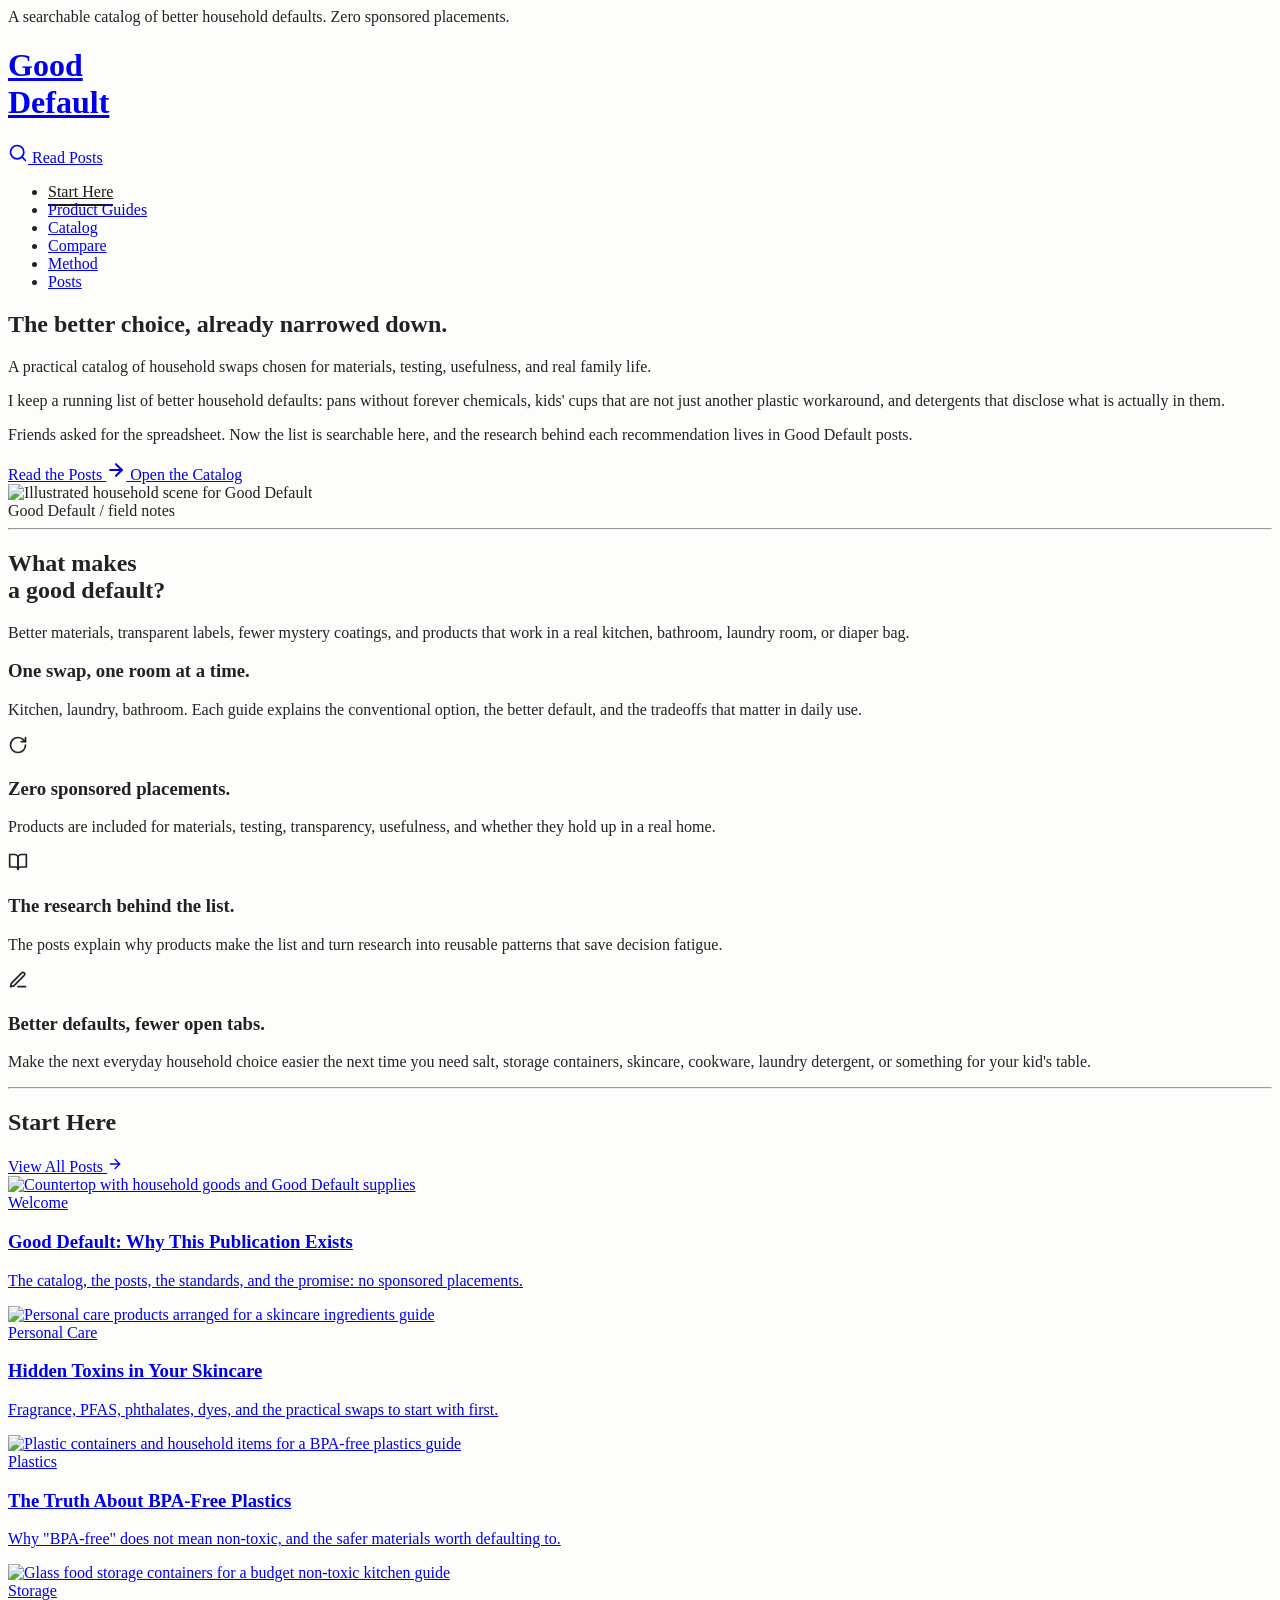
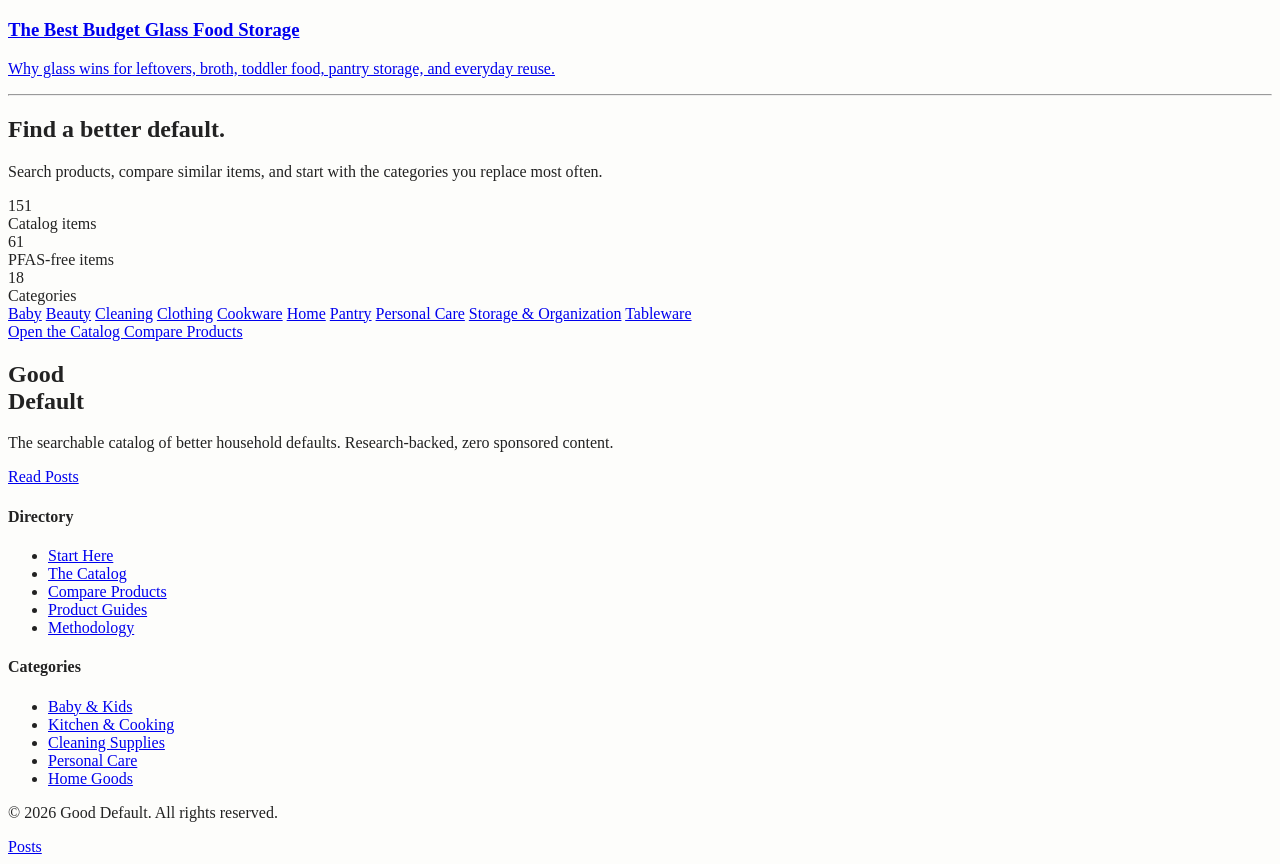
==== layouts/index.html @ 3088a6aa "Migrate Good Default to Hugo" ====
<!doctype html>
<html lang="en" class="scroll-smooth">
  <head>
    <meta charset="utf-8">
    <meta name="viewport" content="width=device-width, initial-scale=1">
    <title>Good Default | Better Household Defaults</title>
    <meta
      name="description"
      content="Good Default is a searchable catalog and posts for better household defaults: safer swaps, practical research, and zero sponsored placements."
    >
    <meta property="og:title" content="Good Default">
    <meta
      property="og:description"
      content="Better household defaults for families who want safer swaps without the panic spiral."
    >
    <meta property="og:type" content="website">
    <meta property="og:image" content="/assets/gooddefault.png">
    <link rel="icon" href="/assets/good-default-logo.png">
    <script src="https://cdn.tailwindcss.com/3.4.17"></script>
    <link rel="preconnect" href="https://fonts.googleapis.com">
    <link rel="preconnect" href="https://fonts.gstatic.com" crossorigin>
    <link
      href="https://fonts.googleapis.com/css2?family=Fraunces:opsz,wght@9..144,400;9..144,700;9..144,900&family=Inter:wght@400;500;600;700;800;900&display=swap"
      rel="stylesheet"
    >
    <link rel="stylesheet" href="/dark-mode.css">
    <!-- Privacy-friendly analytics by Plausible -->
    <script async src="https://plausible.io/js/pa-6VzYHY6KNdTQPoQIRQwuo.js"></script>
    <script>
      window.plausible=window.plausible||function(){(plausible.q=plausible.q||[]).push(arguments)},plausible.init=plausible.init||function(i){plausible.o=i||{}};
      plausible.init()
    </script>
    <script>
      tailwind.config = {
        theme: {
          extend: {
            fontFamily: {
              serif: ["Fraunces", "serif"],
              sans: ["Inter", "sans-serif"]
            },
            colors: {
              brand: {
                bg: "#FDFDFB",
                ink: "#222222",
                muted: "#78716c"
              }
            }
          }
        }
      };
    </script>
    <style>
      body {
        background-color: #fdfdfb;
        color: #222222;
      }

      .painterly-filter {
        filter: sepia(10%) saturate(115%) contrast(103%) brightness(0.98);
      }

      .no-scrollbar::-webkit-scrollbar {
        display: none;
      }

      .no-scrollbar {
        -ms-overflow-style: none;
        scrollbar-width: none;
      }

      .section-anchor {
        scroll-margin-top: 5.75rem;
      }

      .nav-link-active {
        border-bottom: 2px solid #1c1917;
        color: #1c1917;
        padding-bottom: 0.25rem;
      }
    </style>
    <script type="application/ld+json">
      {
        "@context": "https://schema.org",
        "@type": "WebSite",
        "name": "Good Default",
        "url": "https://gooddefault.com/",
        "description": "Better household defaults for families who want safer swaps without the panic spiral.",
        "publisher": {
          "@type": "Organization",
          "name": "Good Default",
          "url": "https://gooddefault.com/"
        }
      }
    </script>
  </head>
  <body class="font-sans antialiased flex flex-col min-h-screen selection:bg-stone-200 selection:text-stone-900">
    <div class="bg-stone-900 text-stone-100 text-xs py-2 px-6 text-center tracking-widest uppercase font-semibold">
      A searchable catalog of better household defaults. Zero sponsored placements.
    </div>

    <header class="px-6 md:px-12 py-8 border-b-4 border-stone-900 flex flex-col md:flex-row justify-between items-center md:items-end gap-6 bg-brand-bg relative z-20">
      <a href="/" class="block text-center md:text-left group">
        <h1 class="font-serif font-black text-4xl md:text-5xl uppercase tracking-tighter leading-[0.85] text-stone-900 group-hover:text-stone-700 transition-colors">
          Good<br>Default
        </h1>
      </a>
      <div class="flex items-center gap-4">
        <a
          href="/catalog/"
          aria-label="Open catalog"
          class="w-10 h-10 rounded-full border border-stone-300 flex items-center justify-center text-stone-900 hover:bg-stone-100 transition-colors"
        >
          <svg xmlns="http://www.w3.org/2000/svg" width="20" height="20" viewBox="0 0 24 24" fill="none" stroke="currentColor" stroke-width="2" stroke-linecap="round" stroke-linejoin="round" aria-hidden="true"><circle cx="11" cy="11" r="8"></circle><path d="m21 21-4.3-4.3"></path></svg>
        </a>
        <a
          href="/p/"
          class="bg-stone-900 text-stone-50 px-6 py-2.5 rounded-full text-sm font-bold tracking-wide hover:bg-stone-700 transition-colors"
        >
          Read Posts
        </a>
      </div>
    </header>

    <nav class="border-b border-stone-200 bg-brand-bg sticky top-0 z-10">
      <ul class="flex items-center gap-8 overflow-x-auto no-scrollbar px-6 md:px-12 py-4 text-xs md:text-sm font-bold uppercase tracking-widest text-stone-500 whitespace-nowrap max-w-[1600px] mx-auto">
        <li><a href="#start" data-nav-section="start" aria-current="true" class="nav-link-active hover:text-stone-900 transition-colors">Start Here</a></li>
        <li><a href="#guides" data-nav-section="guides" class="hover:text-stone-900 transition-colors">Product Guides</a></li>
        <li><a href="/catalog/" class="hover:text-stone-900 transition-colors">Catalog</a></li>
        <li><a href="/compare/" class="hover:text-stone-900 transition-colors">Compare</a></li>
        <li><a href="#method" data-nav-section="method" class="hover:text-stone-900 transition-colors">Method</a></li>
        <li><a href="/p/" class="hover:text-stone-900 transition-colors">Posts</a></li>
      </ul>
    </nav>

    <main class="flex-grow w-full max-w-[1600px] mx-auto px-6 md:px-12 py-12 md:py-20">
      <article id="start" class="section-anchor grid grid-cols-1 lg:grid-cols-12 gap-12 lg:gap-20 items-start">
        <div class="lg:col-span-6 flex flex-col justify-center">
          <h2 class="font-serif font-black text-6xl md:text-[5.5rem] leading-[0.9] tracking-tighter text-stone-900 mb-8 break-words">
            The better choice, already narrowed down.
          </h2>

          <p class="text-2xl md:text-3xl font-bold text-stone-500 mb-8 leading-[1.3] max-w-2xl">
            A practical catalog of household swaps chosen for materials, testing, usefulness, and real family life.
          </p>

          <div class="prose prose-lg text-stone-800 leading-relaxed max-w-2xl text-[1.1rem]">
            <p class="mb-6">
              I keep a running list of better household defaults: pans without forever chemicals, kids' cups that are not just another plastic workaround, and detergents that disclose what is actually in them.
            </p>
            <p class="mb-6">
              Friends asked for the spreadsheet. Now the list is searchable here, and the research behind each recommendation lives in Good Default posts.
            </p>
          </div>

          <div class="mt-10 flex flex-col sm:flex-row gap-3">
            <a href="/p/" class="bg-stone-900 text-white px-8 py-4 rounded-full font-bold text-lg hover:bg-stone-800 transition-colors inline-flex items-center justify-center gap-3">
              Read the Posts
              <svg xmlns="http://www.w3.org/2000/svg" width="20" height="20" viewBox="0 0 24 24" fill="none" stroke="currentColor" stroke-width="2.5" stroke-linecap="round" stroke-linejoin="round" aria-hidden="true"><path d="M5 12h14"></path><path d="m12 5 7 7-7 7"></path></svg>
            </a>
            <a href="/catalog/" class="bg-white text-stone-900 border-2 border-stone-900 px-8 py-4 rounded-full font-bold text-lg hover:bg-stone-100 transition-colors inline-flex items-center justify-center">
              Open the Catalog
            </a>
          </div>
        </div>

        <div class="lg:col-span-6 mt-12 lg:mt-0 relative group">
          <div class="absolute inset-0 bg-[#e3ded8] transform translate-x-4 translate-y-4 rounded-sm -z-10 group-hover:translate-x-6 group-hover:translate-y-6 transition-transform duration-300"></div>
          <div class="relative w-full aspect-[4/3] lg:aspect-auto lg:h-[750px] border-[3px] border-stone-900 rounded-sm overflow-hidden bg-stone-100">
            <img src="/assets/gooddefault.png" alt="Illustrated household scene for Good Default" class="w-full h-full object-cover object-center painterly-filter transition-transform duration-700 group-hover:scale-105">
            <div class="absolute inset-0 bg-orange-900/5 mix-blend-multiply pointer-events-none"></div>
          </div>
          <div class="mt-4 text-right">
            <span class="text-xs font-bold text-stone-400 uppercase tracking-widest">Good Default / field notes</span>
          </div>
        </div>
      </article>

      <hr class="border-t-4 border-stone-900 my-24">

      <section id="method" class="section-anchor grid grid-cols-1 lg:grid-cols-12 gap-12 lg:gap-20">
        <div class="lg:col-span-4">
          <div class="sticky top-24">
            <h2 class="font-serif font-black text-5xl md:text-6xl lg:text-[4.5rem] leading-[0.9] tracking-tighter text-stone-900">
              What makes<br>a good default?
            </h2>
            <p class="mt-6 text-stone-500 font-medium text-lg leading-relaxed max-w-sm">
              Better materials, transparent labels, fewer mystery coatings, and products that work in a real kitchen, bathroom, laundry room, or diaper bag.
            </p>
          </div>
        </div>

        <div class="lg:col-span-8">
          <div class="mb-16 border-t-2 border-stone-900 pt-6">
            <h3 class="font-serif font-black text-3xl mb-4 text-stone-900">One swap, one room at a time.</h3>
            <p class="text-xl text-stone-700 leading-relaxed max-w-3xl">
              Kitchen, laundry, bathroom. Each guide explains the conventional option, the better default, and the tradeoffs that matter in daily use.
            </p>
          </div>

          <div class="grid grid-cols-1 md:grid-cols-2 gap-x-12 gap-y-16">
            <div class="border-t border-stone-300 pt-6">
              <div class="w-10 h-10 bg-stone-100 rounded-full flex items-center justify-center mb-6">
                <svg xmlns="http://www.w3.org/2000/svg" width="20" height="20" viewBox="0 0 24 24" fill="none" stroke="currentColor" stroke-width="2" stroke-linecap="round" stroke-linejoin="round" class="text-stone-700" aria-hidden="true"><path d="M21 12a9 9 0 1 1-9-9c2.52 0 4.93 1 6.74 2.74L21 8"></path><path d="M21 3v5h-5"></path></svg>
              </div>
              <h3 class="font-serif font-black text-2xl mb-3 text-stone-900">Zero sponsored placements.</h3>
              <p class="text-stone-600 leading-relaxed text-lg">
                Products are included for materials, testing, transparency, usefulness, and whether they hold up in a real home.
              </p>
            </div>

            <div class="border-t border-stone-300 pt-6">
              <div class="w-10 h-10 bg-stone-100 rounded-full flex items-center justify-center mb-6">
                <svg xmlns="http://www.w3.org/2000/svg" width="20" height="20" viewBox="0 0 24 24" fill="none" stroke="currentColor" stroke-width="2" stroke-linecap="round" stroke-linejoin="round" class="text-stone-700" aria-hidden="true"><path d="M2 3h6a4 4 0 0 1 4 4v14a3 3 0 0 0-3-3H2z"></path><path d="M22 3h-6a4 4 0 0 0-4 4v14a3 3 0 0 1 3-3h7z"></path></svg>
              </div>
              <h3 class="font-serif font-black text-2xl mb-3 text-stone-900">The research behind the list.</h3>
              <p class="text-stone-600 leading-relaxed text-lg">
                The posts explain why products make the list and turn research into reusable patterns that save decision fatigue.
              </p>
            </div>

            <div class="border-t border-stone-300 pt-6 md:col-span-2">
              <div class="w-10 h-10 bg-stone-100 rounded-full flex items-center justify-center mb-6">
                <svg xmlns="http://www.w3.org/2000/svg" width="20" height="20" viewBox="0 0 24 24" fill="none" stroke="currentColor" stroke-width="2" stroke-linecap="round" stroke-linejoin="round" class="text-stone-700" aria-hidden="true"><path d="M12 20h9"></path><path d="M16.5 3.5a2.12 2.12 0 0 1 3 3L7 19l-4 1 1-4 Z"></path></svg>
              </div>
              <h3 class="font-serif font-black text-2xl mb-3 text-stone-900">Better defaults, fewer open tabs.</h3>
              <p class="text-stone-600 leading-relaxed text-lg max-w-3xl">
                Make the next everyday household choice easier the next time you need salt, storage containers, skincare, cookware, laundry detergent, or something for your kid's table.
              </p>
            </div>
          </div>
        </div>
      </section>

      <hr class="border-t-2 border-stone-200 my-24">

      <section id="guides" class="section-anchor">
        <div class="flex flex-col md:flex-row md:justify-between md:items-end gap-6 mb-12 pb-4 border-b-4 border-stone-900">
          <h2 class="font-serif font-black text-4xl md:text-5xl text-stone-900 tracking-tighter">Start Here</h2>
          <a href="/p/" class="font-bold text-sm uppercase tracking-widest text-stone-500 hover:text-stone-900 transition-colors flex items-center gap-1 pb-1">
            View All Posts <svg xmlns="http://www.w3.org/2000/svg" width="16" height="16" viewBox="0 0 24 24" fill="none" stroke="currentColor" stroke-width="2" stroke-linecap="round" stroke-linejoin="round" aria-hidden="true"><path d="M5 12h14"></path><path d="m12 5 7 7-7 7"></path></svg>
          </a>
        </div>

        <div class="grid grid-cols-1 md:grid-cols-2 xl:grid-cols-4 gap-8 lg:gap-10">
          <a href="/p/good-default-why-this-publication/" class="group block no-underline">
            <div class="relative w-full aspect-[4/3] mb-6 overflow-hidden border-2 border-stone-900 rounded-sm bg-stone-100">
              <img src="/assets/posts/good-default-why-this-publication.jpg" alt="Countertop with household goods and Good Default supplies" class="w-full h-full object-cover painterly-filter transition-transform duration-500 group-hover:scale-105">
            </div>
            <span class="text-xs font-bold text-stone-500 uppercase tracking-widest mb-3 block">Welcome</span>
            <h3 class="font-serif font-black text-2xl leading-tight text-stone-900 mb-3 group-hover:underline decoration-2 underline-offset-4">
              Good Default: Why This Publication Exists
            </h3>
            <p class="text-stone-600 line-clamp-3">
              The catalog, the posts, the standards, and the promise: no sponsored placements.
            </p>
          </a>

          <a href="/p/hidden-toxins-in-your-skincare-and/" class="group block no-underline">
            <div class="relative w-full aspect-[4/3] mb-6 overflow-hidden border-2 border-stone-900 rounded-sm bg-stone-100">
              <img src="/assets/posts/hidden-toxins-in-your-skincare.jpg" alt="Personal care products arranged for a skincare ingredients guide" class="w-full h-full object-cover painterly-filter transition-transform duration-500 group-hover:scale-105">
            </div>
            <span class="text-xs font-bold text-stone-500 uppercase tracking-widest mb-3 block">Personal Care</span>
            <h3 class="font-serif font-black text-2xl leading-tight text-stone-900 mb-3 group-hover:underline decoration-2 underline-offset-4">
              Hidden Toxins in Your Skincare
            </h3>
            <p class="text-stone-600 line-clamp-3">
              Fragrance, PFAS, phthalates, dyes, and the practical swaps to start with first.
            </p>
          </a>

          <a href="/p/the-truth-about-bpa-free-plastics/" class="group block no-underline">
            <div class="relative w-full aspect-[4/3] mb-6 overflow-hidden border-2 border-stone-900 rounded-sm bg-stone-100">
              <img src="/assets/posts/the-truth-about-bpa-free-plastics.jpg" alt="Plastic containers and household items for a BPA-free plastics guide" class="w-full h-full object-cover painterly-filter transition-transform duration-500 group-hover:scale-105">
            </div>
            <span class="text-xs font-bold text-stone-500 uppercase tracking-widest mb-3 block">Plastics</span>
            <h3 class="font-serif font-black text-2xl leading-tight text-stone-900 mb-3 group-hover:underline decoration-2 underline-offset-4">
              The Truth About BPA-Free Plastics
            </h3>
            <p class="text-stone-600 line-clamp-3">
              Why "BPA-free" does not mean non-toxic, and the safer materials worth defaulting to.
            </p>
          </a>

          <a href="/p/the-best-budget-non-toxic-glass-food/" class="group block no-underline">
            <div class="relative w-full aspect-[4/3] mb-6 overflow-hidden border-2 border-stone-900 rounded-sm bg-stone-100">
              <img src="/assets/posts/budget-glass-food-storage.jpg" alt="Glass food storage containers for a budget non-toxic kitchen guide" class="w-full h-full object-cover painterly-filter transition-transform duration-500 group-hover:scale-105">
            </div>
            <span class="text-xs font-bold text-stone-500 uppercase tracking-widest mb-3 block">Storage</span>
            <h3 class="font-serif font-black text-2xl leading-tight text-stone-900 mb-3 group-hover:underline decoration-2 underline-offset-4">
              The Best Budget Glass Food Storage
            </h3>
            <p class="text-stone-600 line-clamp-3">
              Why glass wins for leftovers, broth, toddler food, pantry storage, and everyday reuse.
            </p>
          </a>
        </div>
      </section>

      <hr class="border-t-2 border-stone-200 my-24">

      <section id="catalog" class="section-anchor grid grid-cols-1 lg:grid-cols-12 gap-12 lg:gap-20 items-start">
        <div class="lg:col-span-5">
          <h2 class="font-serif font-black text-5xl md:text-6xl lg:text-[4.5rem] leading-[0.9] tracking-tighter text-stone-900">
            Find a better default.
          </h2>
          <p class="mt-6 text-stone-500 font-medium text-lg leading-relaxed max-w-xl">
            Search products, compare similar items, and start with the categories you replace most often.
          </p>
        </div>

        <div class="lg:col-span-7 border-t-2 border-stone-900 pt-6">
          <div class="grid grid-cols-1 sm:grid-cols-3 gap-4 mb-10">
            <div class="bg-stone-100 border border-stone-300 p-6">
              <div class="font-serif font-black text-5xl leading-none text-stone-900">151</div>
              <div class="mt-2 text-xs font-bold uppercase tracking-widest text-stone-500">Catalog items</div>
            </div>
            <div class="bg-stone-100 border border-stone-300 p-6">
              <div class="font-serif font-black text-5xl leading-none text-stone-900">61</div>
              <div class="mt-2 text-xs font-bold uppercase tracking-widest text-stone-500">PFAS-free items</div>
            </div>
            <div class="bg-stone-100 border border-stone-300 p-6">
              <div class="font-serif font-black text-5xl leading-none text-stone-900">18</div>
              <div class="mt-2 text-xs font-bold uppercase tracking-widest text-stone-500">Categories</div>
            </div>
          </div>

          <div class="flex flex-wrap gap-3">
            <a href="/catalog/?category=Baby" class="px-4 py-2 bg-white border border-stone-300 text-sm font-bold text-stone-700 hover:bg-stone-100 transition-colors">Baby</a>
            <a href="/catalog/?category=Beauty" class="px-4 py-2 bg-white border border-stone-300 text-sm font-bold text-stone-700 hover:bg-stone-100 transition-colors">Beauty</a>
            <a href="/catalog/?category=Cleaning" class="px-4 py-2 bg-white border border-stone-300 text-sm font-bold text-stone-700 hover:bg-stone-100 transition-colors">Cleaning</a>
            <a href="/catalog/?category=Clothing" class="px-4 py-2 bg-white border border-stone-300 text-sm font-bold text-stone-700 hover:bg-stone-100 transition-colors">Clothing</a>
            <a href="/catalog/?category=Cookware" class="px-4 py-2 bg-white border border-stone-300 text-sm font-bold text-stone-700 hover:bg-stone-100 transition-colors">Cookware</a>
            <a href="/catalog/?category=Home" class="px-4 py-2 bg-white border border-stone-300 text-sm font-bold text-stone-700 hover:bg-stone-100 transition-colors">Home</a>
            <a href="/catalog/?category=Pantry" class="px-4 py-2 bg-white border border-stone-300 text-sm font-bold text-stone-700 hover:bg-stone-100 transition-colors">Pantry</a>
            <a href="/catalog/?category=Personal%20Care" class="px-4 py-2 bg-white border border-stone-300 text-sm font-bold text-stone-700 hover:bg-stone-100 transition-colors">Personal Care</a>
            <a href="/catalog/?category=Storage%20%26%20Organization" class="px-4 py-2 bg-white border border-stone-300 text-sm font-bold text-stone-700 hover:bg-stone-100 transition-colors">Storage & Organization</a>
            <a href="/catalog/?category=Tableware" class="px-4 py-2 bg-white border border-stone-300 text-sm font-bold text-stone-700 hover:bg-stone-100 transition-colors">Tableware</a>
          </div>

          <div class="mt-10 flex flex-col sm:flex-row gap-3">
            <a href="/catalog/" class="bg-stone-900 text-white px-6 py-3 rounded-full font-bold hover:bg-stone-800 transition-colors text-center">
              Open the Catalog
            </a>
            <a href="/compare/" class="bg-white text-stone-900 border-2 border-stone-900 px-6 py-3 rounded-full font-bold hover:bg-stone-100 transition-colors text-center">
              Compare Products
            </a>
          </div>
        </div>
      </section>
    </main>

    <footer class="bg-stone-900 text-stone-100 mt-24 pt-20 pb-12 px-6 md:px-12 border-t-8 border-stone-950">
      <div class="max-w-[1600px] mx-auto">
        <div class="grid grid-cols-1 md:grid-cols-2 lg:grid-cols-4 gap-12 lg:gap-8 mb-16">
          <div class="lg:col-span-2 pr-8">
            <h2 class="font-serif font-black text-5xl uppercase tracking-tighter leading-none mb-6">
              Good<br>Default
            </h2>
            <p class="text-stone-400 text-lg max-w-md mb-8">
              The searchable catalog of better household defaults. Research-backed, zero sponsored content.
            </p>
            <a href="/p/" class="bg-white text-stone-900 px-6 py-3 rounded-sm font-bold whitespace-nowrap hover:bg-stone-200 transition-colors inline-flex">
              Read Posts
            </a>
          </div>

          <div>
            <h4 class="font-bold uppercase tracking-widest text-sm text-stone-500 mb-6">Directory</h4>
            <ul class="space-y-4 text-stone-300 font-medium">
              <li><a href="#start" class="hover:text-white transition-colors">Start Here</a></li>
              <li><a href="/catalog/" class="hover:text-white transition-colors">The Catalog</a></li>
              <li><a href="/compare/" class="hover:text-white transition-colors">Compare Products</a></li>
              <li><a href="#guides" class="hover:text-white transition-colors">Product Guides</a></li>
              <li><a href="#method" class="hover:text-white transition-colors">Methodology</a></li>
            </ul>
          </div>

          <div>
            <h4 class="font-bold uppercase tracking-widest text-sm text-stone-500 mb-6">Categories</h4>
            <ul class="space-y-4 text-stone-300 font-medium">
              <li><a href="/catalog/?category=Baby" class="hover:text-white transition-colors">Baby & Kids</a></li>
              <li><a href="/catalog/?category=Cookware" class="hover:text-white transition-colors">Kitchen & Cooking</a></li>
              <li><a href="/catalog/?category=Cleaning" class="hover:text-white transition-colors">Cleaning Supplies</a></li>
              <li><a href="/catalog/?category=Personal%20Care" class="hover:text-white transition-colors">Personal Care</a></li>
              <li><a href="/catalog/?category=Home" class="hover:text-white transition-colors">Home Goods</a></li>
            </ul>
          </div>
        </div>

        <div class="border-t border-stone-800 pt-8 flex flex-col md:flex-row justify-between items-center gap-4 text-sm text-stone-500 font-medium">
          <p>© 2026 Good Default. All rights reserved.</p>
          <div class="flex gap-6">
            <a href="/p/" class="hover:text-white transition-colors">Posts</a>
          </div>
        </div>
      </div>
    </footer>
    <script>
      const nav = document.querySelector("nav");
      const navLinks = Array.from(document.querySelectorAll("[data-nav-section]"));
      const navBySection = new Map(navLinks.map((link) => [link.dataset.navSection, link]));
      const observedSections = Array.from(document.querySelectorAll("#start, #guides, #method"));
      let currentSection = "start";

      function setActiveSection(sectionId) {
        if (sectionId === currentSection) return;
        currentSection = sectionId;

        navLinks.forEach((link) => {
          const active = link.dataset.navSection === sectionId;
          link.classList.toggle("nav-link-active", active);
          link.setAttribute("aria-current", active ? "true" : "false");
          if (active) {
            link.scrollIntoView({ block: "nearest", inline: "center" });
          }
        });
      }

      function updateActiveFromScroll() {
        const activationLine = nav.getBoundingClientRect().bottom + 32;
        const activeSection = observedSections.reduce((current, section) => {
          return section.getBoundingClientRect().top <= activationLine ? section.id : current;
        }, "start");

        setActiveSection(activeSection);
      }

      function scrollToSection(sectionId) {
        const section = document.getElementById(sectionId);
        if (!section) return;
        section.scrollIntoView({ block: "start" });
        setActiveSection(sectionId);
      }

      navLinks.forEach((link) => {
        link.addEventListener("click", (event) => {
          event.preventDefault();
          const sectionId = link.dataset.navSection;
          history.pushState(null, "", `#${sectionId}`);
          scrollToSection(sectionId);
        });
      });

      window.addEventListener("scroll", () => {
        window.requestAnimationFrame(updateActiveFromScroll);
      }, { passive: true });

      window.addEventListener("hashchange", () => {
        const sectionId = window.location.hash.slice(1);
        if (navBySection.has(sectionId)) scrollToSection(sectionId);
      });

      if (window.location.hash && navBySection.has(window.location.hash.slice(1))) {
        window.setTimeout(() => scrollToSection(window.location.hash.slice(1)), 0);
      }

      updateActiveFromScroll();
    </script>
  </body>
</html>
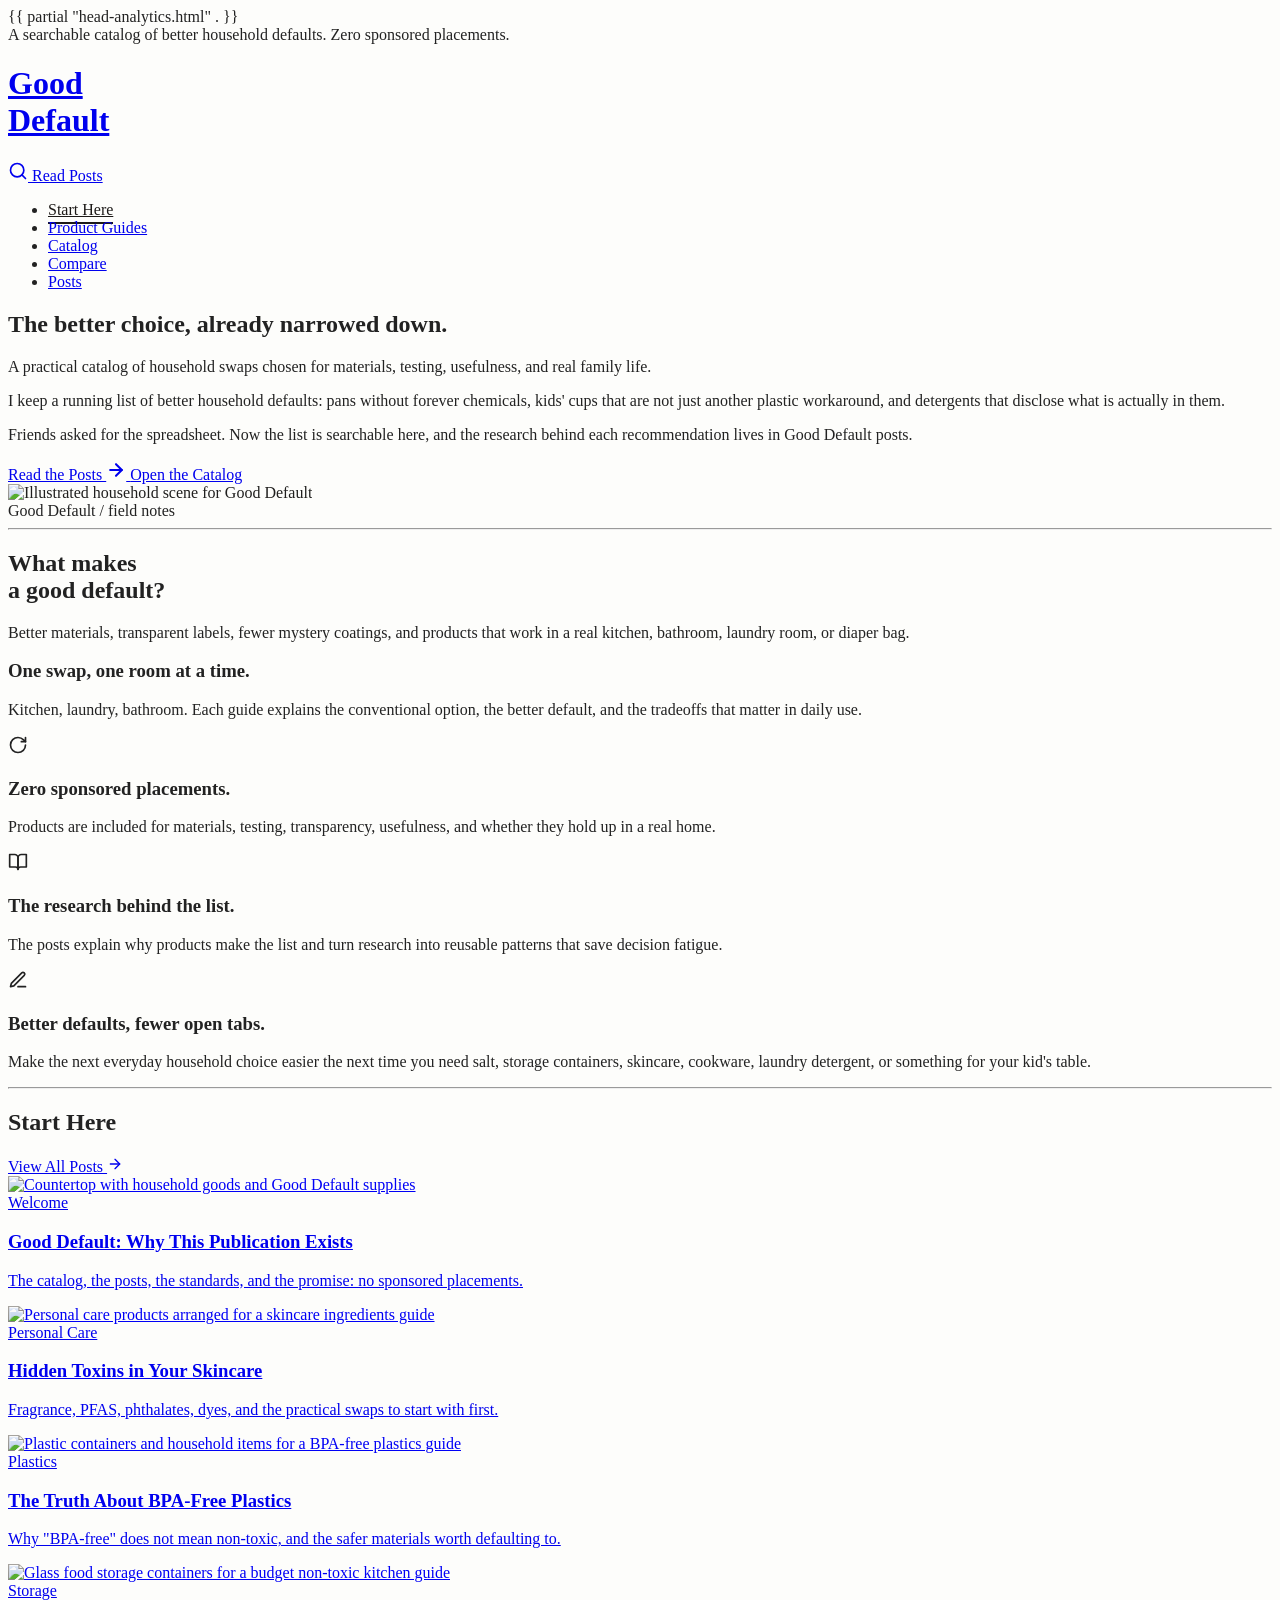
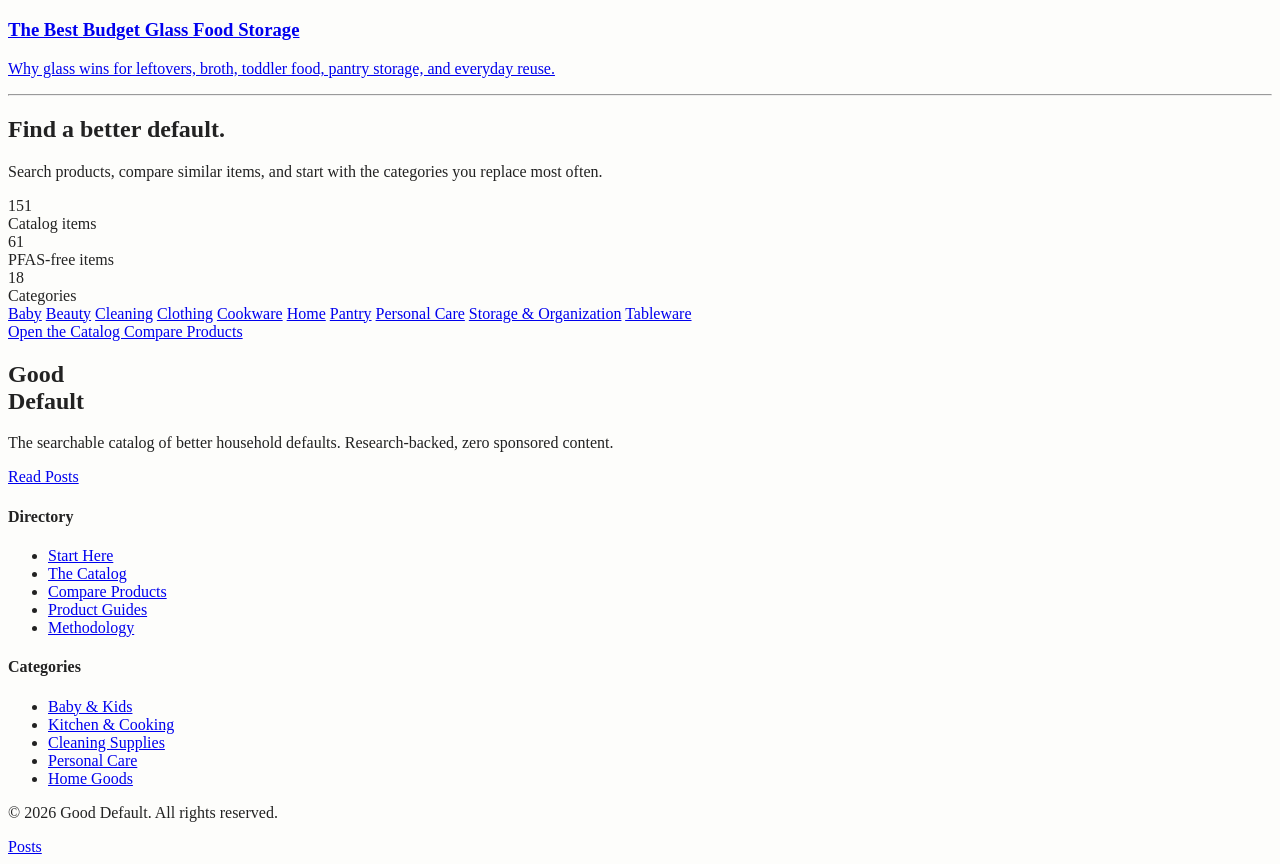
==== commit 6ef5078a: "Publish stainless steel test guide" ====
--- a/layouts/index.html
+++ b/layouts/index.html
@@ -23,13 +23,8 @@
       href="https://fonts.googleapis.com/css2?family=Fraunces:opsz,wght@9..144,400;9..144,700;9..144,900&family=Inter:wght@400;500;600;700;800;900&display=swap"
       rel="stylesheet"
     >
-    <link rel="stylesheet" href="/dark-mode.css">
-    <!-- Privacy-friendly analytics by Plausible -->
-    <script async src="https://plausible.io/js/pa-6VzYHY6KNdTQPoQIRQwuo.js"></script>
-    <script>
-      window.plausible=window.plausible||function(){(plausible.q=plausible.q||[]).push(arguments)},plausible.init=plausible.init||function(i){plausible.o=i||{}};
-      plausible.init()
-    </script>
+    <link rel="stylesheet" href="/dark-mode.css?v=20260703-contrast2">
+    {{ partial "head-analytics.html" . }}
     <script>
       tailwind.config = {
         theme: {
@@ -127,7 +122,6 @@
         <li><a href="#guides" data-nav-section="guides" class="hover:text-stone-900 transition-colors">Product Guides</a></li>
         <li><a href="/catalog/" class="hover:text-stone-900 transition-colors">Catalog</a></li>
         <li><a href="/compare/" class="hover:text-stone-900 transition-colors">Compare</a></li>
-        <li><a href="#method" data-nav-section="method" class="hover:text-stone-900 transition-colors">Method</a></li>
         <li><a href="/p/" class="hover:text-stone-900 transition-colors">Posts</a></li>
       </ul>
     </nav>
@@ -244,7 +238,7 @@
         <div class="grid grid-cols-1 md:grid-cols-2 xl:grid-cols-4 gap-8 lg:gap-10">
           <a href="/p/good-default-why-this-publication/" class="group block no-underline">
             <div class="relative w-full aspect-[4/3] mb-6 overflow-hidden border-2 border-stone-900 rounded-sm bg-stone-100">
-              <img src="/assets/posts/good-default-why-this-publication.jpg" alt="Countertop with household goods and Good Default supplies" class="w-full h-full object-cover painterly-filter transition-transform duration-500 group-hover:scale-105">
+              <img src="/p/good-default-why-this-publication/good-default-why-this-publication.jpg" alt="Countertop with household goods and Good Default supplies" class="w-full h-full object-cover painterly-filter transition-transform duration-500 group-hover:scale-105">
             </div>
             <span class="text-xs font-bold text-stone-500 uppercase tracking-widest mb-3 block">Welcome</span>
             <h3 class="font-serif font-black text-2xl leading-tight text-stone-900 mb-3 group-hover:underline decoration-2 underline-offset-4">
@@ -257,7 +251,7 @@
 
           <a href="/p/hidden-toxins-in-your-skincare-and/" class="group block no-underline">
             <div class="relative w-full aspect-[4/3] mb-6 overflow-hidden border-2 border-stone-900 rounded-sm bg-stone-100">
-              <img src="/assets/posts/hidden-toxins-in-your-skincare.jpg" alt="Personal care products arranged for a skincare ingredients guide" class="w-full h-full object-cover painterly-filter transition-transform duration-500 group-hover:scale-105">
+              <img src="/p/hidden-toxins-in-your-skincare-and/hidden-toxins-in-your-skincare.jpg" alt="Personal care products arranged for a skincare ingredients guide" class="w-full h-full object-cover painterly-filter transition-transform duration-500 group-hover:scale-105">
             </div>
             <span class="text-xs font-bold text-stone-500 uppercase tracking-widest mb-3 block">Personal Care</span>
             <h3 class="font-serif font-black text-2xl leading-tight text-stone-900 mb-3 group-hover:underline decoration-2 underline-offset-4">
@@ -270,7 +264,7 @@
 
           <a href="/p/the-truth-about-bpa-free-plastics/" class="group block no-underline">
             <div class="relative w-full aspect-[4/3] mb-6 overflow-hidden border-2 border-stone-900 rounded-sm bg-stone-100">
-              <img src="/assets/posts/the-truth-about-bpa-free-plastics.jpg" alt="Plastic containers and household items for a BPA-free plastics guide" class="w-full h-full object-cover painterly-filter transition-transform duration-500 group-hover:scale-105">
+              <img src="/p/the-truth-about-bpa-free-plastics/the-truth-about-bpa-free-plastics.jpg" alt="Plastic containers and household items for a BPA-free plastics guide" class="w-full h-full object-cover painterly-filter transition-transform duration-500 group-hover:scale-105">
             </div>
             <span class="text-xs font-bold text-stone-500 uppercase tracking-widest mb-3 block">Plastics</span>
             <h3 class="font-serif font-black text-2xl leading-tight text-stone-900 mb-3 group-hover:underline decoration-2 underline-offset-4">
@@ -283,7 +277,7 @@
 
           <a href="/p/the-best-budget-non-toxic-glass-food/" class="group block no-underline">
             <div class="relative w-full aspect-[4/3] mb-6 overflow-hidden border-2 border-stone-900 rounded-sm bg-stone-100">
-              <img src="/assets/posts/budget-glass-food-storage.jpg" alt="Glass food storage containers for a budget non-toxic kitchen guide" class="w-full h-full object-cover painterly-filter transition-transform duration-500 group-hover:scale-105">
+              <img src="/p/the-best-budget-non-toxic-glass-food/budget-glass-food-storage.jpg" alt="Glass food storage containers for a budget non-toxic kitchen guide" class="w-full h-full object-cover painterly-filter transition-transform duration-500 group-hover:scale-105">
             </div>
             <span class="text-xs font-bold text-stone-500 uppercase tracking-widest mb-3 block">Storage</span>
             <h3 class="font-serif font-black text-2xl leading-tight text-stone-900 mb-3 group-hover:underline decoration-2 underline-offset-4">
@@ -338,10 +332,10 @@
           </div>
 
           <div class="mt-10 flex flex-col sm:flex-row gap-3">
-            <a href="/catalog/" class="bg-stone-900 text-white px-6 py-3 rounded-full font-bold hover:bg-stone-800 transition-colors text-center">
+            <a href="/catalog/" class="bg-stone-900 text-white px-8 py-4 rounded-full font-bold text-lg hover:bg-stone-800 transition-colors text-center">
               Open the Catalog
             </a>
-            <a href="/compare/" class="bg-white text-stone-900 border-2 border-stone-900 px-6 py-3 rounded-full font-bold hover:bg-stone-100 transition-colors text-center">
+            <a href="/compare/" class="bg-white text-stone-600 border border-stone-300 px-6 py-3 rounded-full text-sm font-bold hover:bg-stone-100 hover:text-stone-900 transition-colors text-center self-center">
               Compare Products
             </a>
           </div>
--- a/dark-mode.css
+++ b/dark-mode.css
@@ -0,0 +1,140 @@
+@media (prefers-color-scheme: dark) {
+  :root {
+    color-scheme: dark;
+  }
+
+  body {
+    background-color: #12100d !important;
+    color: #f6efe4 !important;
+  }
+
+  .bg-brand-bg,
+  header,
+  nav {
+    background-color: #17130f !important;
+  }
+
+  .bg-white,
+  .bg-stone-50,
+  .bg-stone-100 {
+    background-color: #211c17 !important;
+  }
+
+  .bg-stone-900 {
+    background-color: #0b0907 !important;
+  }
+
+  .bg-stone-950 {
+    background-color: #050403 !important;
+  }
+
+  .text-white,
+  .text-stone-50,
+  .text-stone-100,
+  .text-stone-900,
+  .text-stone-800,
+  .text-stone-700 {
+    color: #f6efe4 !important;
+  }
+
+  .text-stone-600,
+  .text-stone-500,
+  .text-stone-400,
+  .text-stone-300 {
+    color: #c8bdae !important;
+  }
+
+  .border-stone-950,
+  .border-stone-900 {
+    border-color: #ead7a0 !important;
+  }
+
+  .border-stone-800,
+  .border-stone-300,
+  .border-stone-200 {
+    border-color: rgba(234, 215, 160, 0.38) !important;
+  }
+
+  .hover\:bg-stone-100:hover,
+  .hover\:bg-stone-200:hover,
+  .hover\:bg-stone-700:hover,
+  .hover\:bg-stone-800:hover,
+  .hover\:bg-stone-900:hover {
+    background-color: #2c251d !important;
+  }
+
+  .hover\:text-stone-900:hover,
+  .hover\:text-white:hover {
+    color: #ffe7a3 !important;
+  }
+
+  .nav-link-active,
+  .border-b-2.border-stone-900 {
+    border-color: #ffe18a !important;
+    color: #fff5d8 !important;
+  }
+
+  input,
+  select,
+  button {
+    background-color: #211c17;
+    color: #f6efe4;
+  }
+
+  input::placeholder {
+    color: #8f8374 !important;
+  }
+
+  .post-content {
+    color: #e8ddce !important;
+  }
+
+  .post-content h2,
+  .post-content h3,
+  .post-content h4,
+  .post-content strong,
+  .post-content > p:first-child::first-letter,
+  .post-content blockquote p {
+    color: #fff3dc !important;
+  }
+
+  .post-content a {
+    color: #ffe18a !important;
+    text-decoration-color: rgba(255, 225, 138, 0.72) !important;
+  }
+
+  .post-content li::marker {
+    color: #d6c08a !important;
+  }
+
+  .post-content blockquote {
+    border-left-color: #d6c08a !important;
+  }
+
+  .post-content img {
+    border-color: #d6c08a !important;
+  }
+
+  .product-tile {
+    background:
+      radial-gradient(circle at 18px 18px, rgba(234, 215, 160, 0.13) 2px, transparent 2px),
+      linear-gradient(135deg, #1a1612, #241e18 55%, #302819) !important;
+  }
+
+  .compare-tile {
+    background:
+      linear-gradient(135deg, rgba(143, 174, 155, 0.2), rgba(33, 28, 23, 0.94)),
+      radial-gradient(circle at 30px 30px, rgba(234, 215, 160, 0.12) 2px, transparent 2px) !important;
+  }
+
+  .shadow-\[8px_8px_0_\#1c1917\],
+  .shadow-\[10px_10px_0_\#d6c08a\] {
+    box-shadow: 8px 8px 0 rgba(234, 215, 160, 0.34) !important;
+  }
+
+  .selection\:bg-stone-200::selection,
+  ::selection {
+    background: #6f4e11;
+    color: #fff5d8;
+  }
+}
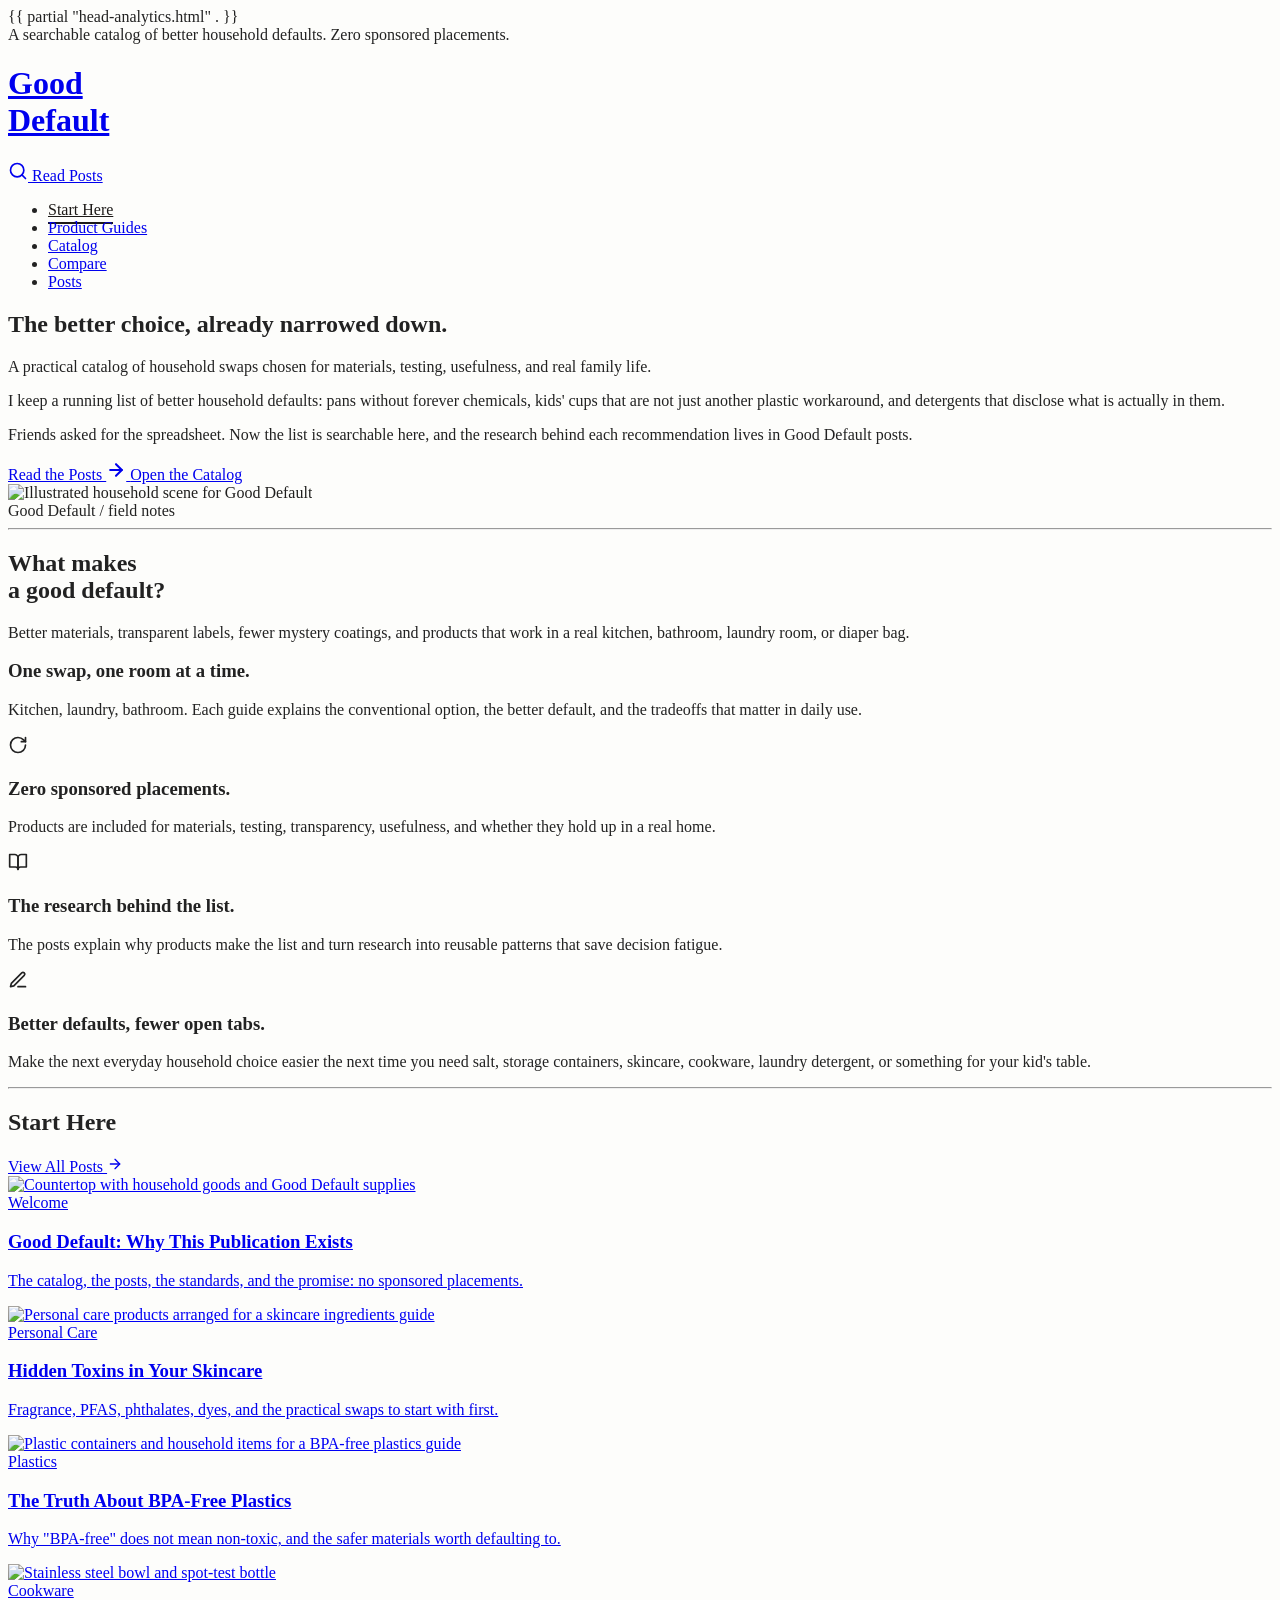
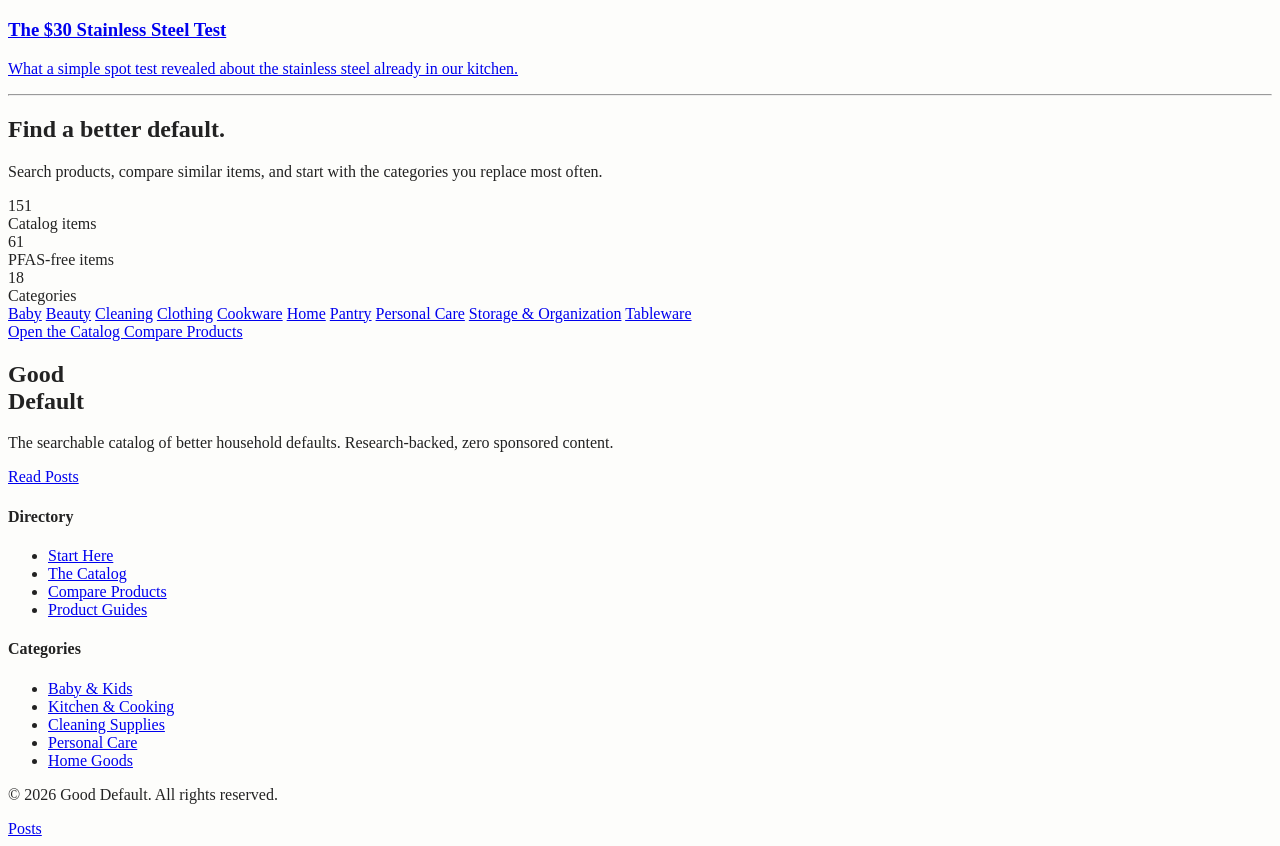
==== commit 3064ba24: "Refresh homepage start here guides" ====
--- a/layouts/index.html
+++ b/layouts/index.html
@@ -275,16 +275,16 @@
             </p>
           </a>
 
-          <a href="/p/the-best-budget-non-toxic-glass-food/" class="group block no-underline">
+          <a href="/p/the-30-test-that-found-fake-stainless-steel-in-my-kitchen/" class="group block no-underline">
             <div class="relative w-full aspect-[4/3] mb-6 overflow-hidden border-2 border-stone-900 rounded-sm bg-stone-100">
-              <img src="/p/the-best-budget-non-toxic-glass-food/budget-glass-food-storage.jpg" alt="Glass food storage containers for a budget non-toxic kitchen guide" class="w-full h-full object-cover painterly-filter transition-transform duration-500 group-hover:scale-105">
-            </div>
-            <span class="text-xs font-bold text-stone-500 uppercase tracking-widest mb-3 block">Storage</span>
+              <img src="/p/the-30-test-that-found-fake-stainless-steel-in-my-kitchen/stainless-steel-test-cover.png" alt="Stainless steel bowl and spot-test bottle" class="w-full h-full object-cover painterly-filter transition-transform duration-500 group-hover:scale-105">
+            </div>
+            <span class="text-xs font-bold text-stone-500 uppercase tracking-widest mb-3 block">Cookware</span>
             <h3 class="font-serif font-black text-2xl leading-tight text-stone-900 mb-3 group-hover:underline decoration-2 underline-offset-4">
-              The Best Budget Glass Food Storage
+              The $30 Stainless Steel Test
             </h3>
             <p class="text-stone-600 line-clamp-3">
-              Why glass wins for leftovers, broth, toddler food, pantry storage, and everyday reuse.
+              What a simple spot test revealed about the stainless steel already in our kitchen.
             </p>
           </a>
         </div>
@@ -365,7 +365,6 @@
               <li><a href="/catalog/" class="hover:text-white transition-colors">The Catalog</a></li>
               <li><a href="/compare/" class="hover:text-white transition-colors">Compare Products</a></li>
               <li><a href="#guides" class="hover:text-white transition-colors">Product Guides</a></li>
-              <li><a href="#method" class="hover:text-white transition-colors">Methodology</a></li>
             </ul>
           </div>
 
